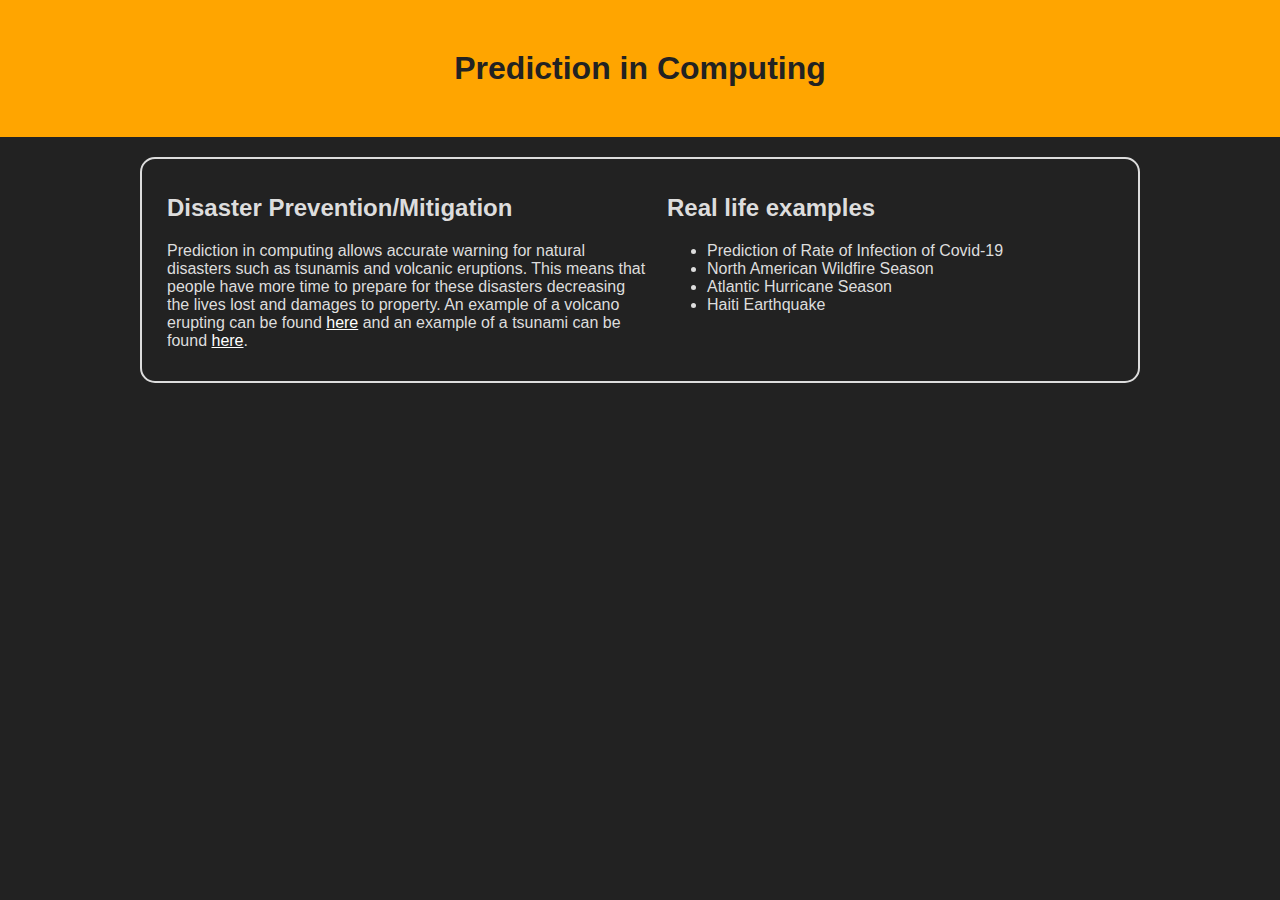
==== index.html @ 57d7bce8 "added index.html and style.css" ====
<!DOCTYPE html>
<html lang="en">
<head>
    <meta charset="UTF-8">
    <meta http-equiv="X-UA-Compatible" content="IE=edge">
    <meta name="viewport" content="width=device-width, initial-scale=1.0">
    <title>Document</title>
    <link rel="stylesheet" href="style.css">
</head>
<body>
    <div class="heading">Prediction in Computing</div>
    <div class="main-container">
        <div>
            <h2>Disaster Prevention/Mitigation</h2>
            <p>Prediction in computing allows accurate warning for natural disasters such as tsunamis and volcanic eruptions. This means that people have more time to prepare for these disasters decreasing the lives lost and damages to property. An example of a volcano erupting can be found <a href="https://www.youtube.com/watch?v=L4qDgsyFw7M" target="_blank">here</a> and an example of a tsunami can be found <a href="https://www.youtube.com/watch?v=oWzdgBNfhQU" target="_blank">here</a>.</p>
        </div>
        <div>
            <h2>Real life examples</h2>
            <ul>
                <li>Prediction of Rate of Infection of Covid-19</li>
                <li>North American Wildfire Season</li>
                <li>Atlantic Hurricane Season</li>
                <li>Haiti Earthquake</li>
            </ul>
        </div>
    </div>
</body>
</html>
---- style.css ----
body {
    font-family: -apple-system, BlinkMacSystemFont, 'Segoe UI', Roboto, Oxygen, Ubuntu, Cantarell, 'Open Sans', 'Helvetica Neue', sans-serif;
    background-color: #222222;
    color: #DDDDDD;
}

.heading {
    background-color: orange;
    color: #222222;
    text-align: center;
    padding: 50px 0;
    font-size: 32px;
    font-weight: bold;
    margin: -8px;
    position: relative;
    width: calc(100% + 16px);
    margin-bottom: 20px;
}

.main-container {
    display: flex;
    max-width: 1000px;
    height: auto;
    margin: auto;
    border: 2px solid #DDDDDD;
    border-radius: 15px;
    padding: 15px;
    box-sizing: border-box;
    justify-content: center;
}
.main-container > * {
    max-width: 480px;
    margin: 0 10px;
    flex-grow: 1;
}

a {
    color: white;
}
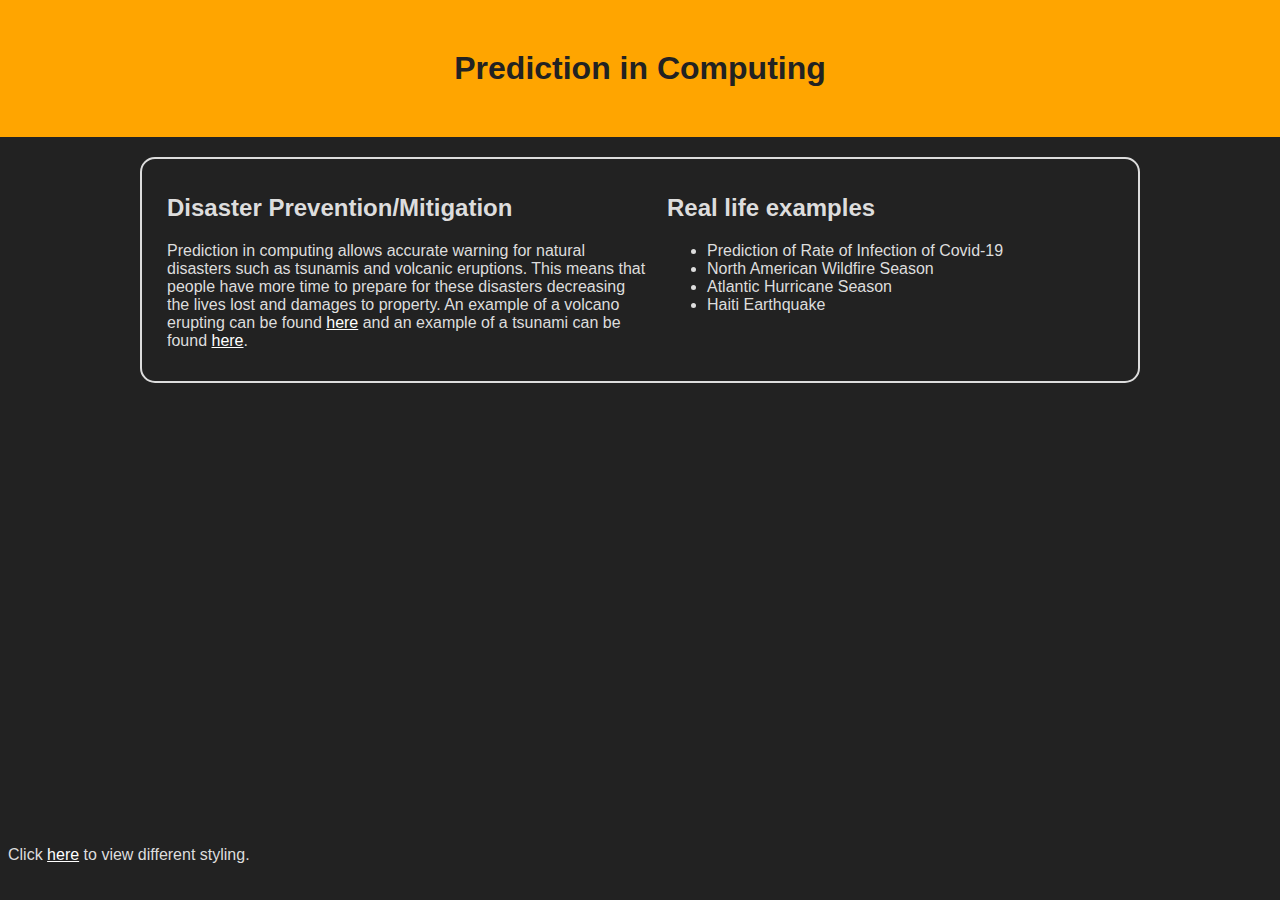
==== commit 8aaea794: "Added link to framework file" ====
--- a/index.html
+++ b/index.html
@@ -4,7 +4,7 @@
     <meta charset="UTF-8">
     <meta http-equiv="X-UA-Compatible" content="IE=edge">
     <meta name="viewport" content="width=device-width, initial-scale=1.0">
-    <title>Document</title>
+    <title>Prediction in Computing</title>
     <link rel="stylesheet" href="style.css">
 </head>
 <body>
@@ -24,5 +24,6 @@
             </ul>
         </div>
     </div>
+    <p style="position: absolute; bottom: 20px; text-align: center;">Click <a href="framework.html">here</a> to view different styling.</p> 
 </body>
 </html>--- a/style.css
+++ b/style.css
@@ -26,6 +26,7 @@
     border-radius: 15px;
     padding: 15px;
     box-sizing: border-box;
+    flex-wrap: wrap;
     justify-content: center;
 }
 .main-container > * {
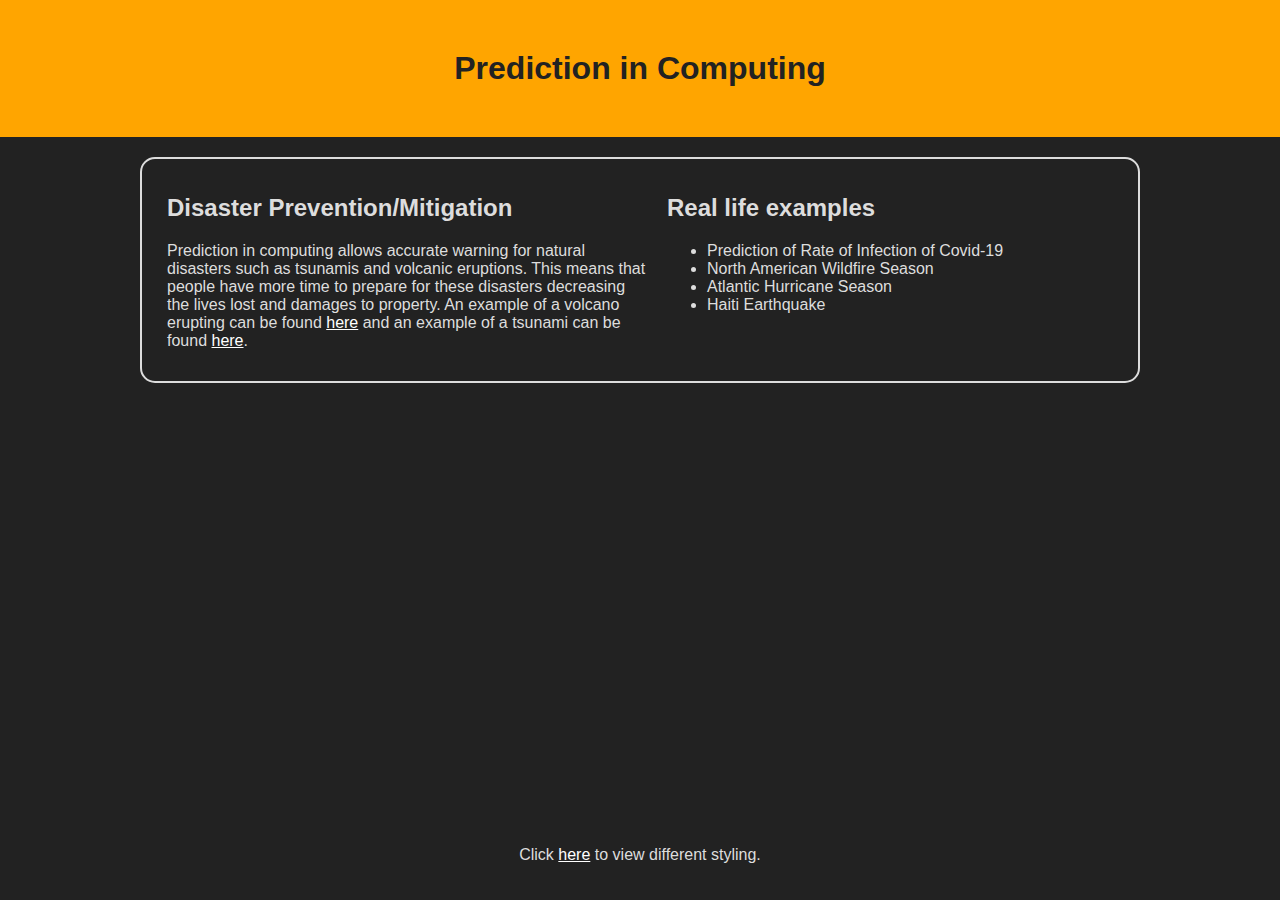
==== commit 4829c43f: "Bottom link centred" ====
--- a/index.html
+++ b/index.html
@@ -24,6 +24,6 @@
             </ul>
         </div>
     </div>
-    <p style="position: absolute; bottom: 20px; text-align: center;">Click <a href="framework.html">here</a> to view different styling.</p> 
+    <p style="position: absolute; bottom: 20px; text-align: center; left: 50%; transform: translateX(-50%);">Click <a href="framework.html">here</a> to view different styling.</p> 
 </body>
 </html>